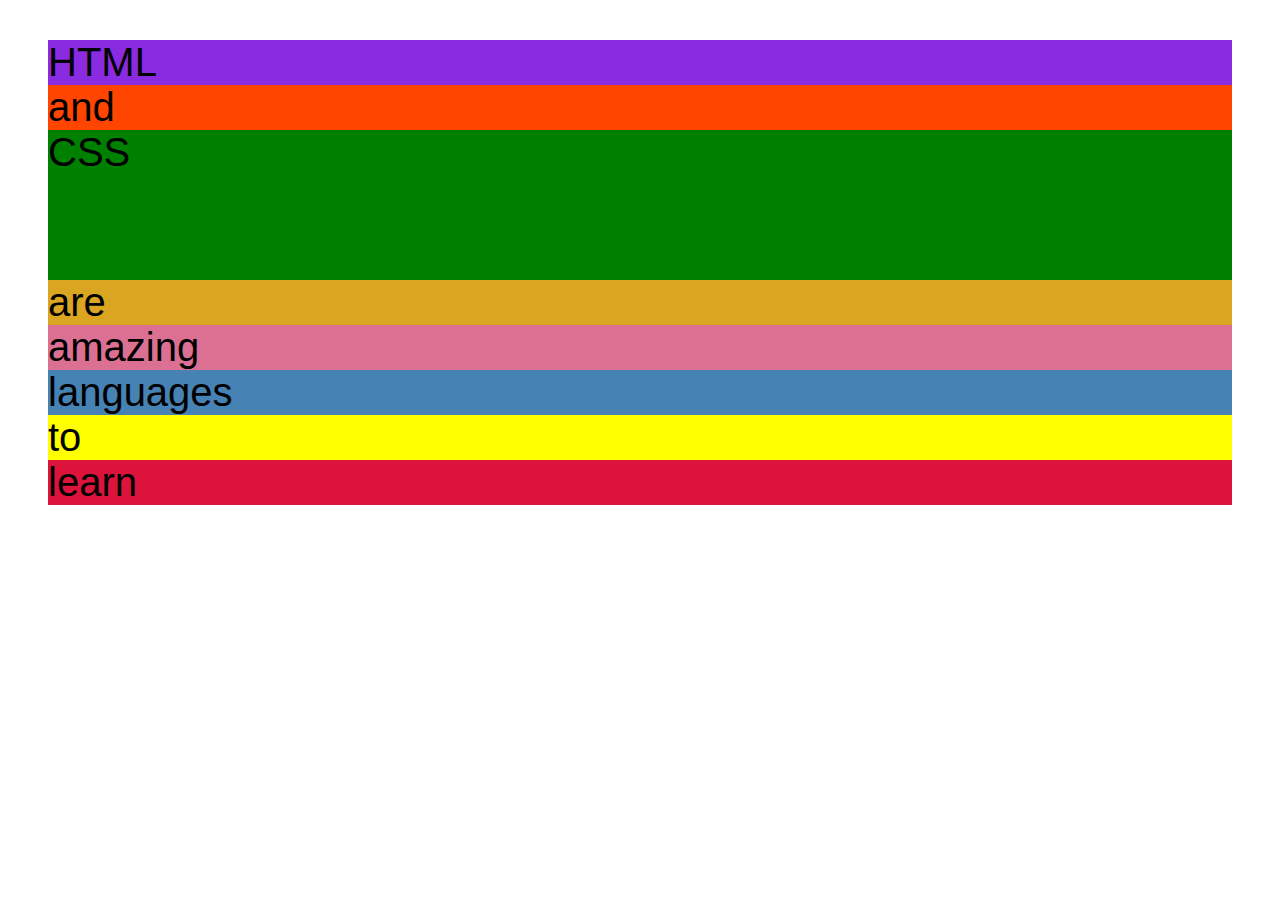
==== 04-CSS-Layouts/flexbox.html @ 72e4eae1 "chore: add flexbox and grid starter files" ====
<!DOCTYPE html>
<html lang="en">
  <head>
    <meta charset="UTF-8" />
    <meta http-equiv="X-UA-Compatible" content="IE=edge" />
    <meta name="viewport" content="width=device-width, initial-scale=1.0" />
    <title>Flexbox</title>
    <style>
      .el--1 {
        background-color: blueviolet;
      }
      .el--2 {
        background-color: orangered;
      }
      .el--3 {
        background-color: green;
        height: 150px;
      }
      .el--4 {
        background-color: goldenrod;
      }
      .el--5 {
        background-color: palevioletred;
      }
      .el--6 {
        background-color: steelblue;
      }
      .el--7 {
        background-color: yellow;
      }
      .el--8 {
        background-color: crimson;
      }

      .container {
        /* STARTER */
        font-family: sans-serif;
        background-color: #ddd;
        font-size: 40px;
        margin: 40px;

        /* FLEXBOX */
      }
    </style>
  </head>
  <body>
    <div class="container">
      <div class="el el--1">HTML</div>
      <div class="el el--2">and</div>
      <div class="el el--3">CSS</div>
      <div class="el el--4">are</div>
      <div class="el el--5">amazing</div>
      <div class="el el--6">languages</div>
      <div class="el el--7">to</div>
      <div class="el el--8">learn</div>
    </div>
  </body>
</html>
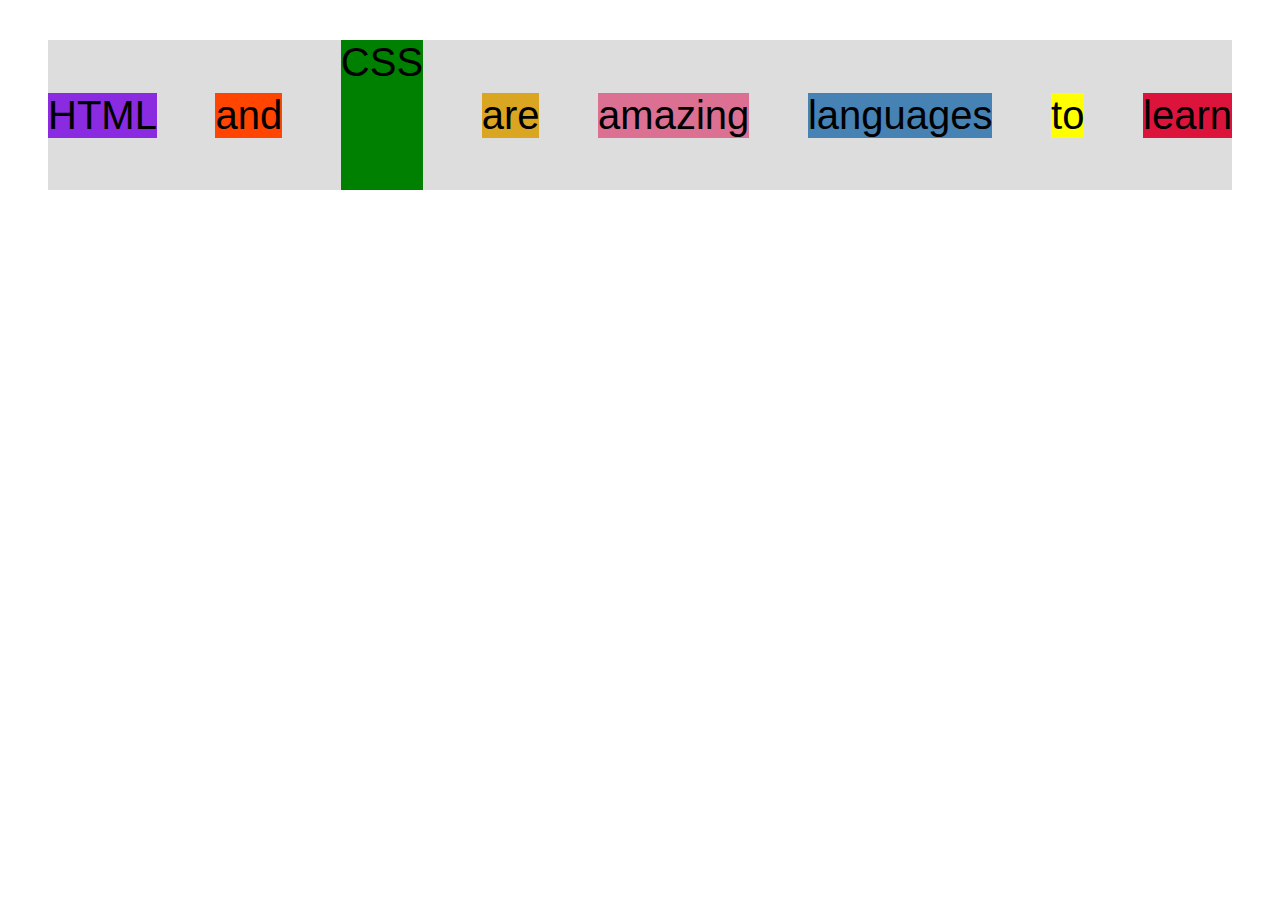
==== commit 4c137ab8: "chore: experiment with different flex properties" ====
--- a/04-CSS-Layouts/flexbox.html
+++ b/04-CSS-Layouts/flexbox.html
@@ -40,6 +40,9 @@
         margin: 40px;
 
         /* FLEXBOX */
+        display: flex;
+        align-items: center;
+        justify-content: space-between;
       }
     </style>
   </head>
